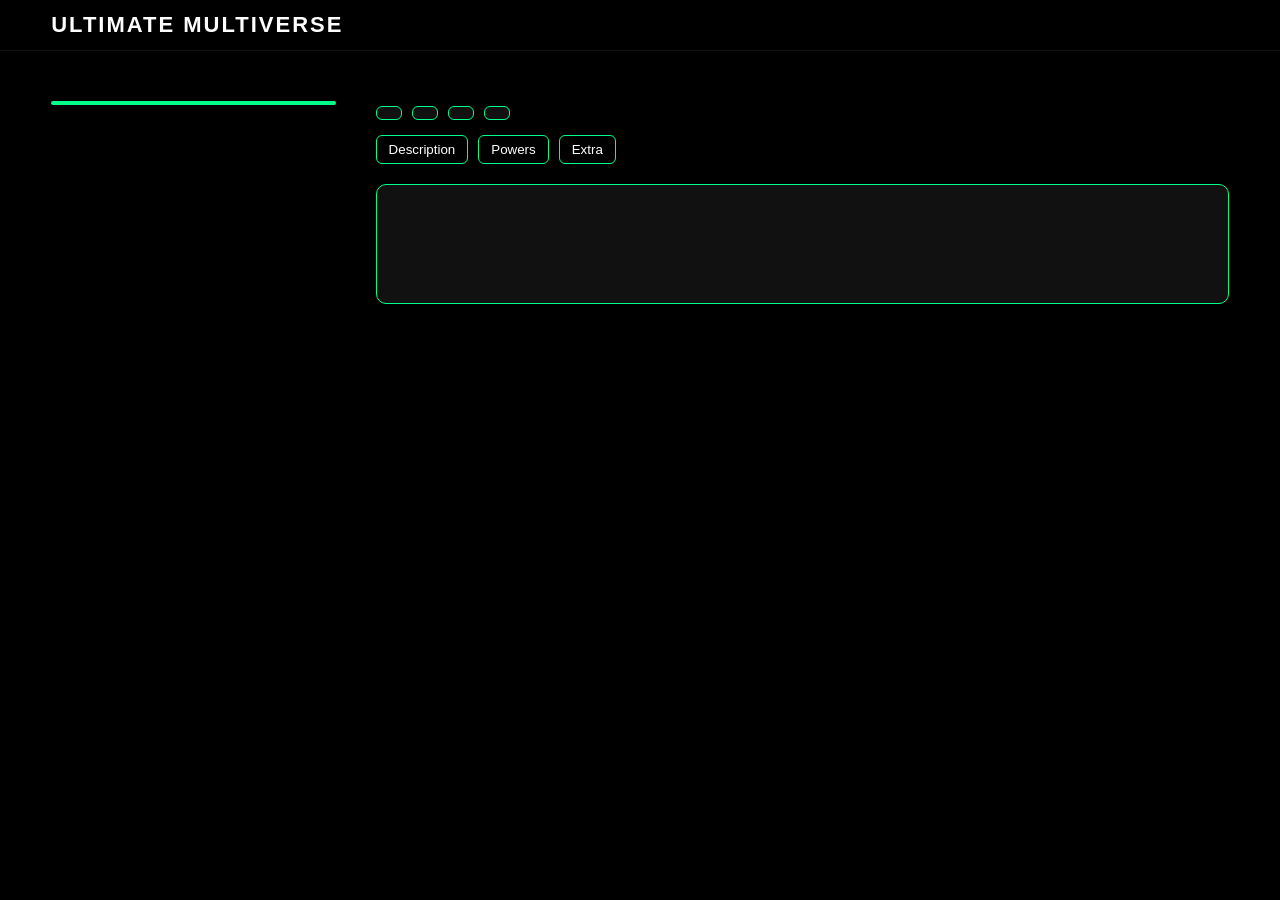
==== entity.html @ 9c5343ec "dnk" ====
<!DOCTYPE html>
<html>
<head>
  <meta charset="UTF-8">
  <title>Entity</title>
  <meta name="viewport" content="width=device-width, initial-scale=1.0">
  <link rel="stylesheet" href="assets/css/style.css">
</head>
<body>

<header class="top-bar">
  <div class="header-container">
    <div class="logo">ULTIMATE MULTIVERSE</div>
  </div>
</header>

<main class="entity-layout">

  <div class="entity-left">
    <img id="entityHeroImage">
  </div>

  <div class="entity-right">

    <h1 id="entityName"></h1>

    <div class="meta-boxes">
      <span id="entityUniverse"></span>
      <span id="entityWorld"></span>
      <span id="entityType"></span>
      <span id="entityAge"></span>
    </div>

    <div class="tab-buttons">
      <button data-tab="description">Description</button>
      <button data-tab="powers">Powers</button>
      <button data-tab="extra">Extra</button>
    </div>

    <div class="tab-content" id="tabContent"></div>

  </div>

</main>

<script src="assets/js/entity.js"></script>
</body>
</html>
---- assets/css/style.css ----
/* =========================================
   RESET
========================================= */
* {
  margin: 0;
  padding: 0;
  box-sizing: border-box;
  font-family: Arial, Helvetica, sans-serif;
}

body {
  min-height: 100vh;
  background: #000;
  color: #fff;
}

/* =========================================
   HEADER
========================================= */

.top-bar {
  position: sticky;
  top: 0;
  z-index: 1000;
  background: rgba(0,0,0,0.9);
  backdrop-filter: blur(6px);
  padding: 12px 0;
  border-bottom: 1px solid #111;
}

.header-container {
  width: 92%;
  max-width: 1400px;
  margin: auto;
  display: flex;
  justify-content: space-between;
  align-items: center;
}

.logo {
  font-size: 22px;
  font-weight: bold;
  letter-spacing: 2px;
}

/* =========================================
   SEARCH
========================================= */

.search-box {
  position: relative;
  width: 400px;
}

.search-box input {
  width: 100%;
  padding: 12px 18px;
  border-radius: 40px;
  border: 2px solid #00ff88;
  background: #111;
  color: white;
  outline: none;
  transition: 0.3s ease;
}

.search-box input:focus {
  box-shadow: 0 0 12px #00ff88;
}

.search-results {
  position: absolute;
  top: 48px;
  left: 0;
  width: 100%;
  background: #111;
  border-radius: 12px;
  box-shadow: 0 0 15px #00ff88;
  max-height: 320px;
  overflow-y: auto;
  display: none;
  z-index: 999;
}

.search-item {
  display: flex;
  gap: 10px;
  padding: 10px;
  cursor: pointer;
}

.search-item:hover {
  background: #1a1a1a;
}

.search-item img {
  width: 40px;
  height: 40px;
  border-radius: 6px;
  object-fit: cover;
}

.search-type {
  font-size: 12px;
  color: #00ff88;
}

/* =========================================
   CONTROLS BAR
========================================= */

.controls-bar {
  width: 92%;
  max-width: 1400px;
  margin: 25px auto;
}

.controls-row {
  display: flex;
  justify-content: space-between;
  align-items: center;
  margin-bottom: 15px;
}

.right-actions {
  display: flex;
  gap: 10px;
}

.right-actions button,
.right-actions select {
  background: transparent;
  border: 2px solid #00ff88;
  color: white;
  padding: 6px 12px;
  border-radius: 6px;
  cursor: pointer;
  transition: 0.3s ease;
}

.right-actions button:hover,
.right-actions select:hover {
  background: #00ff88;
  color: black;
}

.entity-count {
  font-weight: bold;
  color: #00ff88;
}

/* =========================================
   BREADCRUMBS
========================================= */

.breadcrumbs a {
  color: #00ff88;
  text-decoration: none;
}

.breadcrumbs a:hover {
  text-shadow: 0 0 8px #00ff88;
}

/* =========================================
   ALPHABET BAR
========================================= */

.alphabet-wrapper {
  overflow-x: auto;
}

.alphabet-bar {
  display: flex;
  gap: 8px;
  white-space: nowrap;
}

.alphabet-btn {
  padding: 5px 8px;
  border: 1px solid #00ff88;
  background: transparent;
  color: white;
  border-radius: 6px;
  cursor: pointer;
  flex: 0 0 auto;
}

.alphabet-btn:hover {
  background: #00ff88;
  color: black;
}

/* =========================================
   GRID
========================================= */

.grid-container {
  width: 92%;
  max-width: 1400px;
  margin: 20px auto 40px auto;
  display: grid;
  gap: 20px;
  grid-template-columns: repeat(6, 1fr);
}

.card {
  background: #111;
  border-radius: 14px;
  border: 2px solid #00ff88;
  overflow: hidden;
  cursor: pointer;
  transition: 0.3s ease;
}

.card:hover {
  transform: translateY(-6px);
  box-shadow: 0 0 20px #00ff88;
}

.image-wrapper {
  width: 100%;
  aspect-ratio: 1 / 1;
  overflow: hidden;
}

.image-wrapper img {
  width: 100%;
  height: 100%;
  object-fit: cover;
}

.card-title {
  padding: 8px;
  text-align: center;
  font-weight: 600;
}

/* Hide images toggle */
.hide-images .image-wrapper {
  display: none;
}

/* =========================================
   PAGINATION
========================================= */

.pagination {
  display: flex;
  justify-content: center;
  gap: 8px;
  margin: 20px 0 40px 0;
}

.pagination button {
  background: transparent;
  border: 1px solid #00ff88;
  color: white;
  padding: 6px 10px;
  border-radius: 6px;
  cursor: pointer;
}

.pagination button:hover {
  background: #00ff88;
  color: black;
}

/* =========================================
   ENTITY PAGE
========================================= */

.entity-layout {
  width: 92%;
  max-width: 1400px;
  margin: 40px auto;
  display: flex;
  gap: 40px;
}

.entity-left {
  width: 25%;
}

.entity-left img {
  width: 100%;
  border-radius: 14px;
  border: 2px solid #00ff88;
}

.entity-right {
  width: 75%;
}

.meta-boxes {
  display: flex;
  gap: 10px;
  margin: 15px 0;
  flex-wrap: wrap;
}

.meta-boxes span {
  background: #111;
  border: 1px solid #00ff88;
  padding: 6px 12px;
  border-radius: 6px;
}

.tab-buttons {
  display: flex;
  gap: 10px;
  margin-top: 15px;
}

.tab-buttons button {
  padding: 6px 12px;
  border: 1px solid #00ff88;
  background: transparent;
  color: white;
  cursor: pointer;
  border-radius: 6px;
}

.tab-buttons button:hover {
  background: #00ff88;
  color: black;
}

.tab-content {
  margin-top: 20px;
  padding: 15px;
  background: #111;
  border-radius: 10px;
  min-height: 120px;
  border: 1px solid #00ff88;
}

/* =========================================
   RESPONSIVE
========================================= */

/* Tablet */
@media (max-width: 1024px) {
  .grid-container {
    grid-template-columns: repeat(3, 1fr);
  }
}

/* Mobile */
@media (max-width: 768px) {

  .header-container {
    flex-direction: column;
    gap: 15px;
  }

  .search-box {
    width: 90%;
  }

  .grid-container {
    grid-template-columns: repeat(2, 1fr);
  }

  .entity-layout {
    flex-direction: column;
  }

  .entity-left,
  .entity-right {
    width: 100%;
  }

}
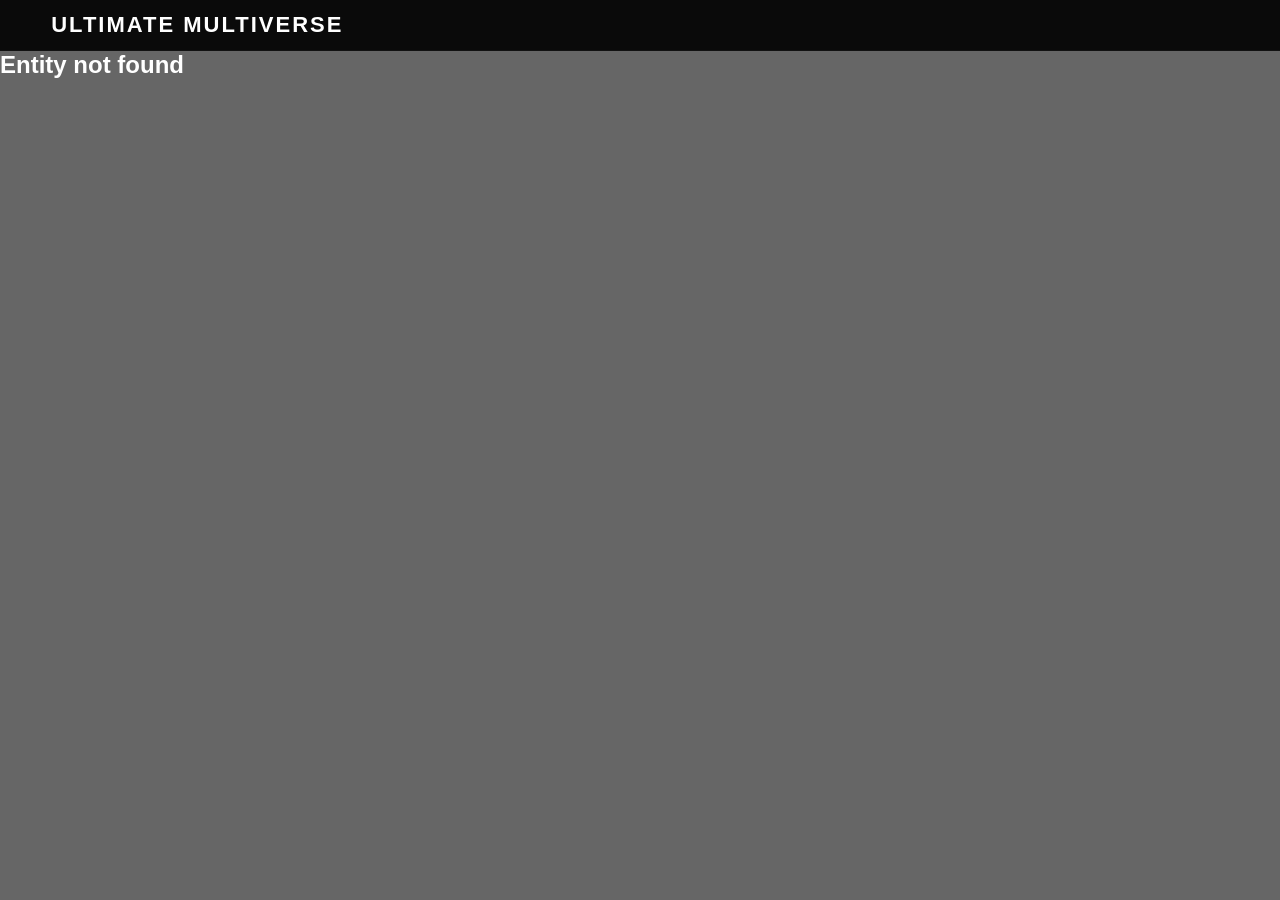
==== commit 6ccc35bc: "ndk" ====
--- a/entity.html
+++ b/entity.html
@@ -2,7 +2,7 @@
 <html>
 <head>
   <meta charset="UTF-8">
-  <title>Entity</title>
+  <title>Entity | Ultimate Multiverse</title>
   <meta name="viewport" content="width=device-width, initial-scale=1.0">
   <link rel="stylesheet" href="assets/css/style.css">
 </head>
@@ -10,39 +10,20 @@
 
 <header class="top-bar">
   <div class="header-container">
-    <div class="logo">ULTIMATE MULTIVERSE</div>
+    <div class="logo">
+      <a href="home.html" style="text-decoration:none; color:white;">
+        ULTIMATE MULTIVERSE
+      </a>
+    </div>
   </div>
 </header>
 
-<main class="entity-layout">
+<!-- ENTITY SECTION -->
+<section class="entity-page" id="entityContainer">
+  <!-- Dynamic content will load here -->
+</section>
 
-  <div class="entity-left">
-    <img id="entityHeroImage">
-  </div>
+<script src="assets/js/entity.js" defer></script>
 
-  <div class="entity-right">
-
-    <h1 id="entityName"></h1>
-
-    <div class="meta-boxes">
-      <span id="entityUniverse"></span>
-      <span id="entityWorld"></span>
-      <span id="entityType"></span>
-      <span id="entityAge"></span>
-    </div>
-
-    <div class="tab-buttons">
-      <button data-tab="description">Description</button>
-      <button data-tab="powers">Powers</button>
-      <button data-tab="extra">Extra</button>
-    </div>
-
-    <div class="tab-content" id="tabContent"></div>
-
-  </div>
-
-</main>
-
-<script src="assets/js/entity.js"></script>
 </body>
 </html>
--- a/assets/css/style.css
+++ b/assets/css/style.css
@@ -10,8 +10,153 @@
 
 body {
   min-height: 100vh;
-  background: #000;
   color: #fff;
+  background: url("../images/landing.jpg") no-repeat center center;
+background-size: cover;
+}
+
+body::before {
+  content: "";
+  position: fixed;
+  inset: 0;
+  background: rgba(0, 0, 0, 0.6);
+  z-index: -1;
+}
+ 
+.landing-page::before {
+  display: none;
+}
+/* =========================================
+   LANDING PAGE
+========================================= */
+
+.landing-body {
+  height: 100vh;
+  background: url("../images/landing.jpg") no-repeat center center;
+  background-size: cover;
+  justify-content: center;
+  display: flex;
+  align-items: center;
+}
+
+.landing-container {
+  width: 100%;
+  text-align: center;
+  display: flex;
+  flex-direction: column;
+  align-items: center; /* this centers logo + button */
+}
+
+.landing-title {
+  font-size: 42px;
+  letter-spacing: 3px;
+  margin-bottom: 30px;
+}
+
+.landing-logo {
+  width: 220px;
+  animation: rotateLogo 12s linear infinite;
+  margin-bottom: 30px;
+}
+
+
+@keyframes rotateLogo {
+  from { transform: rotate(0deg); }
+  to { transform: rotate(360deg); }
+}
+
+
+
+
+/* ================= FUTURISTIC ROTATING BUTTON ================= */
+
+.enter-btn {
+  position: relative;
+  padding: 14px 35px;
+  font-size: 16px;
+  font-weight: bold;
+  color: #00ffcc;
+  background: #00ff88;
+  border: none;
+  border-radius: 8px;
+  cursor: pointer;
+  letter-spacing: 1px;
+  z-index: 1;
+  overflow: hidden;
+}
+
+/* Rotating Border Layer */
+.enter-btn::before {
+  content: "";
+  position: absolute;
+  top: -3px;
+  left: -3px;
+  right: -3px;
+  bottom: -3px;
+  border-radius: 10px;
+
+  background: conic-gradient(
+    #40c491,
+    #0800ff,
+    transparent,
+    #ff7300,
+    transparent,
+    #19a98c
+  );
+
+  animation: rotateBorder 4s linear infinite;
+  z-index: -2;
+}
+
+/* Inner Mask Layer */
+
+.enter-btn::after {
+  content: "";
+  position: absolute;
+  inset: 3px;
+  background: rgba(0, 0, 0, 1);
+  border-radius: 6px;
+  z-index: -1;
+}
+
+/* Hover Glow */
+.enter-btn:hover {
+  color: white;
+  box-shadow: 0 0 20px #00ffcc;
+}
+
+/* Rotation Animation */
+@keyframes rotateBorder {
+  from {
+    transform: rotate(0deg);
+  }
+  to {
+    transform: rotate(360deg);
+  }
+}
+
+/* ================= MOBILE LANDING FIX ================= */
+@media (max-width: 768px) {
+
+  .landing-title {
+    font-size: 26px;
+    margin-bottom: 25px;
+  }
+
+  .landing-logo {
+    width: 150px;   /* smaller logo for phone */
+    margin-bottom: 25px;
+  }
+
+  .enter-btn {
+    padding: 12px 22px;
+    font-size: 14px;
+  }
+
+  .landing-container {
+    padding: 0 20px;  /* prevent edge touching */
+  }
+
 }
 
 /* =========================================
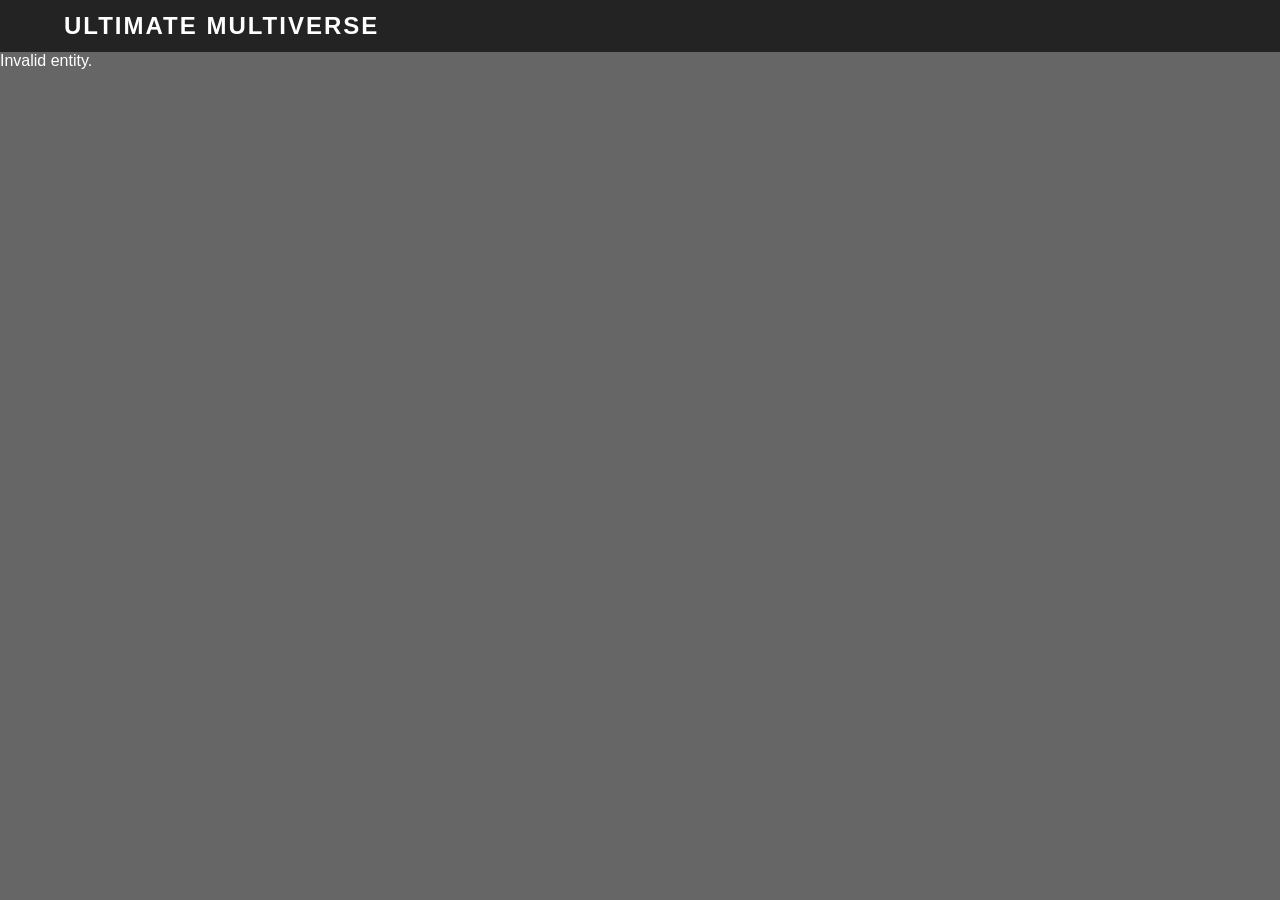
==== commit 08090de1: "dnk" ====
--- a/entity.html
+++ b/entity.html
@@ -18,10 +18,7 @@
   </div>
 </header>
 
-<!-- ENTITY SECTION -->
-<section class="entity-page" id="entityContainer">
-  <!-- Dynamic content will load here -->
-</section>
+<main id="entityContainer"></main>
 
 <script src="assets/js/entity.js" defer></script>
 
--- a/assets/css/style.css
+++ b/assets/css/style.css
@@ -159,22 +159,19 @@
 
 }
 
-/* =========================================
-   HEADER
-========================================= */
-
+/* ================= HEADER ================= */
 .top-bar {
   position: sticky;
   top: 0;
+  width: 100%;
+  background: rgba(0, 0, 0, 0.65);
+  backdrop-filter: blur(8px);
+  padding: 12px 0;
   z-index: 1000;
-  background: rgba(0,0,0,0.9);
-  backdrop-filter: blur(6px);
-  padding: 12px 0;
-  border-bottom: 1px solid #111;
 }
 
 .header-container {
-  width: 92%;
+  width: 90%;
   max-width: 1400px;
   margin: auto;
   display: flex;
@@ -183,29 +180,25 @@
 }
 
 .logo {
-  font-size: 22px;
+  font-size: 24px;
   font-weight: bold;
   letter-spacing: 2px;
 }
 
-/* =========================================
-   SEARCH
-========================================= */
-
+/* ================= SEARCH ================= */
 .search-box {
   position: relative;
-  width: 400px;
+  width: 380px;
 }
 
 .search-box input {
   width: 100%;
-  padding: 12px 18px;
+  padding: 12px 16px;
   border-radius: 40px;
   border: 2px solid #00ff88;
-  background: #111;
+  background: rgba(0, 0, 0, 0.6);
   color: white;
   outline: none;
-  transition: 0.3s ease;
 }
 
 .search-box input:focus {
@@ -215,12 +208,11 @@
 .search-results {
   position: absolute;
   top: 48px;
-  left: 0;
   width: 100%;
   background: #111;
   border-radius: 12px;
   box-shadow: 0 0 15px #00ff88;
-  max-height: 320px;
+  max-height: 300px;
   overflow-y: auto;
   display: none;
   z-index: 999;
@@ -240,8 +232,8 @@
 .search-item img {
   width: 40px;
   height: 40px;
-  border-radius: 6px;
   object-fit: cover;
+  border-radius: 6px;
 }
 
 .search-type {
@@ -249,23 +241,43 @@
   color: #00ff88;
 }
 
-/* =========================================
-   CONTROLS BAR
-========================================= */
-
+/* ================= CONTROLS ================= */
 .controls-bar {
-  width: 92%;
+  width: 90%;
   max-width: 1400px;
   margin: 25px auto;
 }
 
-.controls-row {
+/* Row 1 */
+.row-1 {
   display: flex;
   justify-content: space-between;
   align-items: center;
   margin-bottom: 15px;
 }
 
+/* Row 2 */
+.row-2 {
+  display: flex;
+  justify-content: space-between;
+  align-items: center;
+}
+
+.breadcrumbs a {
+  color: #00ff88;
+  text-decoration: none;
+}
+
+.breadcrumbs a:hover {
+  text-shadow: 0 0 6px #00ff88;
+}
+
+.entity-count {
+  font-weight: bold;
+  color: #00ff88;
+}
+
+/* Buttons */
 .right-actions {
   display: flex;
   gap: 10px;
@@ -288,30 +300,10 @@
   color: black;
 }
 
-.entity-count {
-  font-weight: bold;
-  color: #00ff88;
-}
-
-/* =========================================
-   BREADCRUMBS
-========================================= */
-
-.breadcrumbs a {
-  color: #00ff88;
-  text-decoration: none;
-}
-
-.breadcrumbs a:hover {
-  text-shadow: 0 0 8px #00ff88;
-}
-
-/* =========================================
-   ALPHABET BAR
-========================================= */
-
+/* ================= ALPHABET ================= */
 .alphabet-wrapper {
   overflow-x: auto;
+  max-width: 100%;
 }
 
 .alphabet-bar {
@@ -320,14 +312,18 @@
   white-space: nowrap;
 }
 
+.alphabet-bar::-webkit-scrollbar {
+  display: none;
+}
+
 .alphabet-btn {
+  flex: 0 0 auto;
   padding: 5px 8px;
   border: 1px solid #00ff88;
   background: transparent;
   color: white;
   border-radius: 6px;
   cursor: pointer;
-  flex: 0 0 auto;
 }
 
 .alphabet-btn:hover {
@@ -335,22 +331,34 @@
   color: black;
 }
 
-/* =========================================
-   GRID
-========================================= */
-
+/* ================= GRID ================= */
 .grid-container {
-  width: 92%;
+  width: 90%;
   max-width: 1400px;
-  margin: 20px auto 40px auto;
+  margin: 20px auto;
   display: grid;
-  gap: 20px;
+  gap: 25px;
   grid-template-columns: repeat(6, 1fr);
 }
 
+/* Tablet */
+@media (max-width: 1024px) {
+  .grid-container {
+    grid-template-columns: repeat(3, 1fr);
+  }
+}
+
+/* Phone */
+@media (max-width: 768px) {
+  .grid-container {
+    grid-template-columns: repeat(2, 1fr);
+  }
+}
+
+/* ================= CARD ================= */
 .card {
-  background: #111;
-  border-radius: 14px;
+  background: rgba(0, 0, 0, 0.65);
+  border-radius: 15px;
   border: 2px solid #00ff88;
   overflow: hidden;
   cursor: pointer;
@@ -359,7 +367,7 @@
 
 .card:hover {
   transform: translateY(-6px);
-  box-shadow: 0 0 20px #00ff88;
+  box-shadow: 0 0 15px #00ff88;
 }
 
 .image-wrapper {
@@ -381,138 +389,90 @@
 }
 
 /* Hide images toggle */
-.hide-images .image-wrapper {
+.grid-container.hide-images .image-wrapper {
   display: none;
 }
 
-/* =========================================
-   PAGINATION
-========================================= */
-
-.pagination {
-  display: flex;
-  justify-content: center;
-  gap: 8px;
-  margin: 20px 0 40px 0;
-}
-
-.pagination button {
-  background: transparent;
+/* ================= ENTITY PAGE ================= */
+.entity-container {
+  width: 90%;
+  max-width: 1200px;
+  margin: 40px auto;
+  display: flex;
+  gap: 30px;
+}
+
+.entity-image {
+  flex: 1;
+}
+
+.entity-image img {
+  width: 100%;
+  border-radius: 15px;
+  border: 2px solid #00ff88;
+}
+
+.entity-details {
+  flex: 2;
+}
+
+.entity-details h1 {
+  margin-bottom: 10px;
+}
+
+.entity-meta {
+  display: flex;
+  gap: 10px;
+  margin-bottom: 15px;
+}
+
+.meta-box {
+  background: rgba(0,0,0,0.6);
   border: 1px solid #00ff88;
-  color: white;
   padding: 6px 10px;
   border-radius: 6px;
-  cursor: pointer;
-}
-
-.pagination button:hover {
-  background: #00ff88;
-  color: black;
-}
-
-/* =========================================
-   ENTITY PAGE
-========================================= */
-
-.entity-layout {
-  width: 92%;
-  max-width: 1400px;
-  margin: 40px auto;
-  display: flex;
-  gap: 40px;
-}
-
-.entity-left {
-  width: 25%;
-}
-
-.entity-left img {
-  width: 100%;
-  border-radius: 14px;
-  border: 2px solid #00ff88;
-}
-
-.entity-right {
-  width: 75%;
-}
-
-.meta-boxes {
+}
+
+.tab-buttons {
   display: flex;
   gap: 10px;
-  margin: 15px 0;
-  flex-wrap: wrap;
-}
-
-.meta-boxes span {
-  background: #111;
-  border: 1px solid #00ff88;
-  padding: 6px 12px;
-  border-radius: 6px;
-}
-
-.tab-buttons {
-  display: flex;
-  gap: 10px;
-  margin-top: 15px;
+  margin-bottom: 15px;
 }
 
 .tab-buttons button {
-  padding: 6px 12px;
   border: 1px solid #00ff88;
   background: transparent;
   color: white;
-  cursor: pointer;
-  border-radius: 6px;
-}
-
+  padding: 6px 12px;
+  border-radius: 6px;
+  cursor: pointer;
+}
+
+.tab-buttons button.active,
 .tab-buttons button:hover {
   background: #00ff88;
   color: black;
 }
 
 .tab-content {
-  margin-top: 20px;
+  background: rgba(0,0,0,0.6);
   padding: 15px;
-  background: #111;
   border-radius: 10px;
-  min-height: 120px;
   border: 1px solid #00ff88;
 }
 
-/* =========================================
-   RESPONSIVE
-========================================= */
-
-/* Tablet */
-@media (max-width: 1024px) {
-  .grid-container {
-    grid-template-columns: repeat(3, 1fr);
-  }
-}
-
-/* Mobile */
+/* Phone entity layout */
 @media (max-width: 768px) {
+  .entity-container {
+    flex-direction: column;
+  }
+
+  .search-box {
+    width: 100%;
+  }
 
   .header-container {
     flex-direction: column;
-    gap: 15px;
-  }
-
-  .search-box {
-    width: 90%;
-  }
-
-  .grid-container {
-    grid-template-columns: repeat(2, 1fr);
-  }
-
-  .entity-layout {
-    flex-direction: column;
-  }
-
-  .entity-left,
-  .entity-right {
-    width: 100%;
-  }
-
+    gap: 10px;
+  }
 }
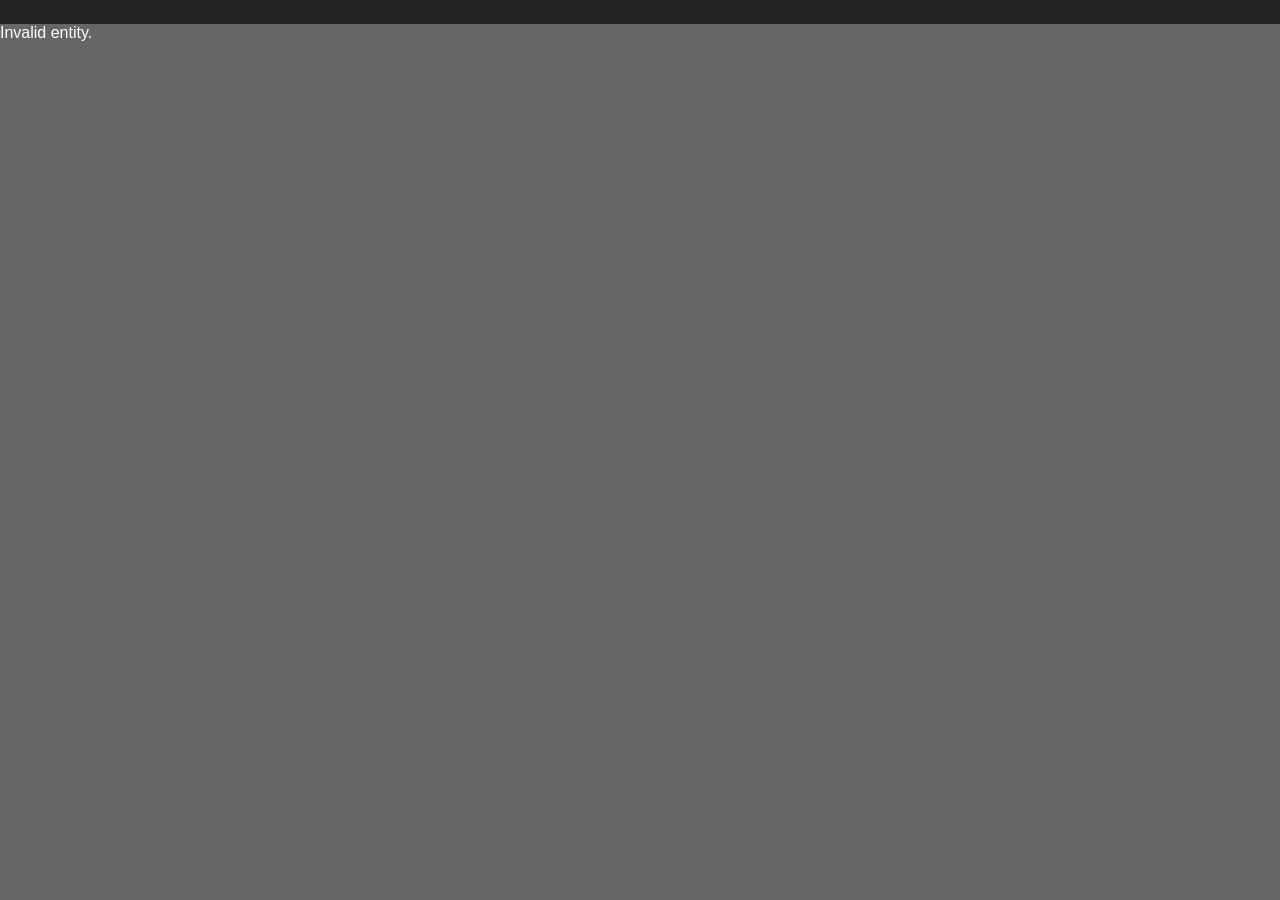
==== commit b1f2d0eb: "djnk" ====
--- a/entity.html
+++ b/entity.html
@@ -9,17 +9,20 @@
 <body>
 
 <header class="top-bar">
-  <div class="header-container">
-    <div class="logo">
-      <a href="home.html" style="text-decoration:none; color:white;">
-        ULTIMATE MULTIVERSE
-      </a>
-    </div>
-  </div>
+<div id="headerContainer"></div>
 </header>
 
-<main id="entityContainer"></main>
+<!-- BREADCRUMBS -->
+<div class="breadcrumbs" id="breadcrumbs"></div>
 
+<!-- ENTITY MAIN -->
+<div id="entityContainer"></div>
+
+<!-- GALLERY -->
+<div id="galleryContainer"></div>
+
+<script src="assets/js/header.js"></script>
+<script src="assets/js/main.js"></script>
 <script src="assets/js/entity.js" defer></script>
 
 </body>
--- a/assets/css/style.css
+++ b/assets/css/style.css
@@ -242,45 +242,60 @@
 }
 
 /* ================= CONTROLS ================= */
+/* ================= CONTROLS LAYOUT ================= */
+
 .controls-bar {
   width: 90%;
   max-width: 1400px;
-  margin: 25px auto;
-}
-
-/* Row 1 */
-.row-1 {
+  margin: 0px auto;
+  display: flex;
+  flex-direction: column;
+  gap: 15px;
+}
+
+/* All rows */
+.row {
+  width: 100%;
+}
+
+/* ROW 2 */
+.row-2 {
+  display: flex;
+  justify-content: center;
+}
+
+/* ROW 3 */
+.row-3 {
   display: flex;
   justify-content: space-between;
   align-items: center;
-  margin-bottom: 15px;
-}
-
-/* Row 2 */
-.row-2 {
-  display: flex;
-  justify-content: space-between;
-  align-items: center;
-}
-
-.breadcrumbs a {
-  color: #00ff88;
-  text-decoration: none;
-}
-
-.breadcrumbs a:hover {
-  text-shadow: 0 0 6px #00ff88;
-}
-
+}
+
+/* Alphabet full width */
+.alphabet-wrapper {
+  width: 100%;
+  overflow-x: auto;
+  scrollbar-width: none;
+}
+
+.alphabet-bar {
+  display: flex;
+  justify-content: center;
+  gap: 8px;
+  white-space: nowrap;
+  min-width: max-content;
+}
+
+/* Right actions */
+.right-actions {
+  display: flex;
+  gap: 10px;
+}
+
+/* Entity count */
 .entity-count {
   font-weight: bold;
   color: #00ff88;
-}
-
-/* Buttons */
-.right-actions {
-  display: flex;
-  gap: 10px;
 }
 
 .right-actions button,
@@ -298,18 +313,6 @@
 .right-actions select:hover {
   background: #00ff88;
   color: black;
-}
-
-/* ================= ALPHABET ================= */
-.alphabet-wrapper {
-  overflow-x: auto;
-  max-width: 100%;
-}
-
-.alphabet-bar {
-  display: flex;
-  gap: 8px;
-  white-space: nowrap;
 }
 
 .alphabet-bar::-webkit-scrollbar {
@@ -394,85 +397,237 @@
 }
 
 /* ================= ENTITY PAGE ================= */
-.entity-container {
+
+.entity-container{
+max-width:1200px;
+margin:auto;
+padding:20px;
+}
+
+.entity-layout{
+display:flex;
+gap:30px;
+align-items:flex-start;
+}
+
+/* IMAGE */
+
+.entity-image{
+width:300px;
+}
+
+.entity-image img{
+width:100%;
+border-radius:12px;
+border:2px solid #00ff9c;
+}
+
+/* DETAILS */
+
+.entity-details{
+flex:1;
+color:white;
+}
+
+.entity-details h1{
+font-size:36px;
+margin-bottom:15px;
+}
+
+/* META INFO */
+
+.entity-meta{
+display:flex;
+gap:20px;
+margin-bottom:20px;
+}
+
+.meta-item{
+background:#111;
+border:1px solid #00ff9c;
+padding:8px 14px;
+border-radius:8px;
+}
+
+.meta-label{
+color:#00ff9c;
+font-size:13px;
+display:block;
+}
+
+/* TABS */
+
+.entity-tabs {
+  width: 50%;
+  display: flex;
+  margin-top: 15px;
+}
+
+.entity-tabs button {
+  flex: 1;
+  padding: 10px;
+  border: 1px solid #00ff9c;
+  background: transparent;
+  color: white;
+  cursor: pointer;
+}
+
+.entity-tabs button.active {
+  background: #00ff9c;
+  color: black;
+}
+
+/* CONTENT */
+
+.entity-content {
+  border: 1px solid #00ff9c;
+  padding: 20px;
+  margin-top: -1px;
+  background: rgba(0,0,0,0.6);
+  color: white;
+  min-height: 200px;
+  width: 100%;
+}
+
+.tab-content{
+display:none;
+}
+
+.tab-content.active{
+display:block;
+}
+/* ================= BREADCRUMBS ================= */
+
+.row-1 {
+  width: 100%;
+  background: linear-gradient(90deg, rgba(255, 255, 255, 0.6), rgba(0,0,0,0.6));
+  padding: 12px 0;
+  border-radius: 12px;
+  display: flex;
+  justify-content: center;
+}
+
+.breadcrumbs {
+  display: flex;
+  gap: 8px;
+  flex-wrap: wrap;
+  justify-content: center;
+  align-items: center;
+}
+
+.breadcrumbs a {
+  padding: 4px 10px;
+  border-radius: 20px;
+  background: rgba(50, 182, 120, 0.15);
+  border: 1px solid #00ff88;
+  color: #00ff88;
+  text-decoration: none;
+  font-weight: 300;
+  transition: 0.3s ease;
+  box-shadow: 0 0 6px rgba(0, 255, 126, 0.3);
+}
+
+.breadcrumbs a:hover {
+  background: #00ff88;
+  color: black;
+}
+
+.breadcrumbs span {
+  color: white;
+}
+
+/* ================= PAGINATION ================= */
+
+.pagination {
   width: 90%;
-  max-width: 1200px;
-  margin: 40px auto;
-  display: flex;
-  gap: 30px;
-}
-
-.entity-image {
-  flex: 1;
-}
-
-.entity-image img {
-  width: 100%;
-  border-radius: 15px;
-  border: 2px solid #00ff88;
-}
-
-.entity-details {
-  flex: 2;
-}
-
-.entity-details h1 {
-  margin-bottom: 10px;
-}
-
-.entity-meta {
-  display: flex;
-  gap: 10px;
-  margin-bottom: 15px;
-}
-
-.meta-box {
-  background: rgba(0,0,0,0.6);
-  border: 1px solid #00ff88;
-  padding: 6px 10px;
-  border-radius: 6px;
-}
-
-.tab-buttons {
-  display: flex;
-  gap: 10px;
-  margin-bottom: 15px;
-}
-
-.tab-buttons button {
+  max-width: 1400px;
+  margin: 30px auto;
+  display: flex;
+  flex-wrap: wrap;
+  justify-content: center;
+  gap: 8px;
+}
+
+.pagination button {
+  padding: 6px 12px;
   border: 1px solid #00ff88;
   background: transparent;
   color: white;
-  padding: 6px 12px;
   border-radius: 6px;
   cursor: pointer;
-}
-
-.tab-buttons button.active,
-.tab-buttons button:hover {
+  transition: 0.3s ease;
+}
+
+.pagination button:hover {
   background: #00ff88;
   color: black;
 }
 
-.tab-content {
-  background: rgba(0,0,0,0.6);
-  padding: 15px;
-  border-radius: 10px;
-  border: 1px solid #00ff88;
-}
-
-/* Phone entity layout */
+.active-page {
+  background: #00ff88 !important;
+  color: black !important;
+}
+
 @media (max-width: 768px) {
-  .entity-container {
-    flex-direction: column;
-  }
-
-  .search-box {
-    width: 100%;
-  }
-
-  .header-container {
-    flex-direction: column;
-    gap: 10px;
-  }
+
+  .row-3 {
+    display: flex;
+    align-items: center;
+    justify-content: space-between;
+  }
+
+  .entity-count {
+    font-weight: 600;
+  }
+
+  .right-actions {
+    margin-right: auto;
+    display: flex;
+    gap: 0px;
+  }
+
+}
+
+/* ================= HOME ROW ================= */
+
+/* HOME CONTROL BAR */
+
+.home-controls {
+  justify-content: space-between;
+  max-width: 1175px;
+  margin: 0 auto;
+  padding: 0 16px;
+  display: flex;
+  align-items: center;
+}
+
+.home-title {
+  font-size: 16px;
+  font-weight: 550;
+  color: #00ff88;
+}
+
+.home-right {
+  text-align: right;
+}
+
+@media (max-width: 786px) {
+  .home-controls {
+    max-width: 95%;
+  }
+  
+}
+
+@media (max-width:768px){
+
+  .main-header{
+    flex-direction:column;
+    align-items:flex-start;
+    gap:10px;
+  }
+
+  .search-box{
+    width:100%;
+  }
+
 }
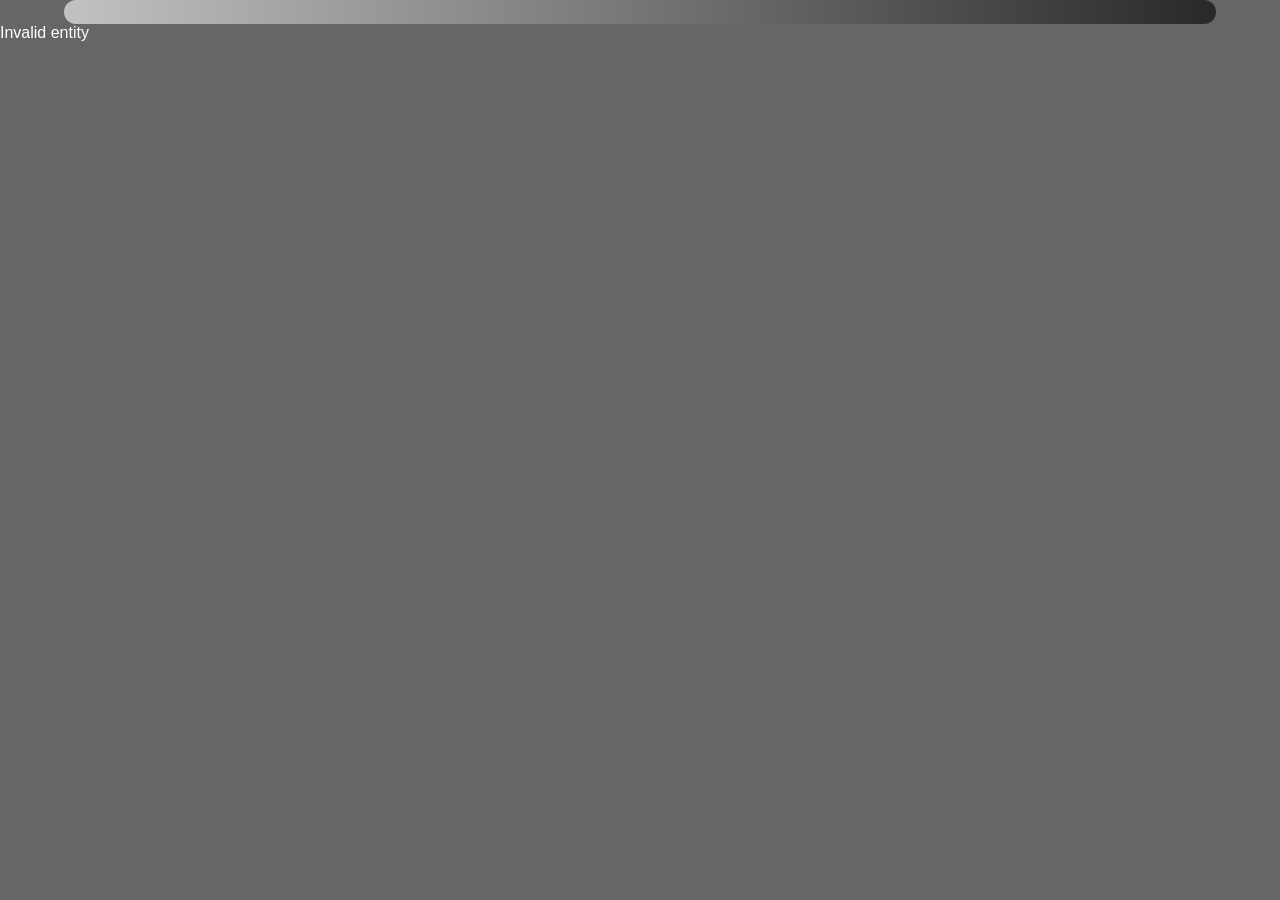
==== commit f73cbfb4: "dnk" ====
--- a/entity.html
+++ b/entity.html
@@ -13,7 +13,12 @@
 </header>
 
 <!-- BREADCRUMBS -->
-<div class="breadcrumbs" id="breadcrumbs"></div>
+ <section class="controls-bar">
+  
+ <div class="row row-1">
+<div  id="breadcrumbs" class="breadcrumbs"></div>
+</div>
+</section>
 
 <!-- ENTITY MAIN -->
 <div id="entityContainer"></div>
--- a/assets/css/style.css
+++ b/assets/css/style.css
@@ -32,7 +32,7 @@
 
 .landing-body {
   height: 100vh;
-  background: url("../images/landing.jpg") no-repeat center center;
+  background: url("https://res.cloudinary.com/do6nej9li/image/upload/f_auto,q_auto/v1772720142/landing_az2z2l.jpg") no-repeat center center;
   background-size: cover;
   justify-content: center;
   display: flex;
@@ -64,10 +64,6 @@
   from { transform: rotate(0deg); }
   to { transform: rotate(360deg); }
 }
-
-
-
-
 /* ================= FUTURISTIC ROTATING BUTTON ================= */
 
 .enter-btn {
@@ -160,15 +156,14 @@
 }
 
 /* ================= HEADER ================= */
-.top-bar {
-  position: sticky;
-  top: 0;
-  width: 100%;
-  background: rgba(0, 0, 0, 0.65);
-  backdrop-filter: blur(8px);
-  padding: 12px 0;
-  z-index: 1000;
-}
+.main-header{
+  display:flex;
+  justify-content:space-between;
+  align-items:center;
+  padding:20px;
+  width:100%;
+}
+
 
 .header-container {
   width: 90%;
@@ -186,59 +181,151 @@
 }
 
 /* ================= SEARCH ================= */
-.search-box {
+/* SEARCH BOX */
+.search-box{
   position: relative;
-  width: 380px;
-}
-
-.search-box input {
+  width: 320px;
+}
+
+/* SEARCH INPUT */
+#searchInput{
   width: 100%;
   padding: 12px 16px;
-  border-radius: 40px;
-  border: 2px solid #00ff88;
-  background: rgba(0, 0, 0, 0.6);
+  border-radius: 30px;
+  border: 2px solid #00ff9c;
+  background: transparent;
   color: white;
   outline: none;
-}
-
+  font-size: 16px;
+}
+
+/* SEARCH RESULTS DROPDOWN */
+#searchResults{
+
+  position: absolute;
+  top: calc(100% + 8px);
+  left: 0;
+
+  width: 100%;
+  max-height: 350px;
+  overflow-y: auto;
+
+  background: #0a0a0a;
+  border: 1px solid #00ff9c;
+  border-radius: 10px;
+
+  display: none;
+
+  z-index: 9999;
+
+  box-shadow: 0 0 20px rgba(0,255,156,0.4);
+
+}
+
+/* SEARCH ITEM */
+.search-item{
+
+  display: flex;
+  align-items: center;
+  gap: 10px;
+
+  padding: 10px 14px;
+
+  cursor: pointer;
+
+  border-bottom: 1px solid rgba(255,255,255,0.05);
+
+}
+
+/* LAST ITEM */
+.search-item:last-child{
+  border-bottom: none;
+}
+
+/* HOVER EFFECT */
+.search-item:hover{
+  background: rgba(0,255,156,0.08);
+}
+
+/* SEARCH IMAGE */
+.search-item img{
+
+  width: 38px;
+  height: 38px;
+
+  border-radius: 6px;
+
+  object-fit: cover;
+
+}
+
+/* SEARCH TEXT */
+.search-item div{
+  color: white;
+  font-size: 14px;
+}
+
+/* SEARCH TYPE */
+.search-type{
+
+  font-size: 12px;
+  color: #00ff9c;
+
+}
+
+/* MOBILE */
+@media (max-width:768px){
+
+  .search-box{
+    width:100%;
+  }
+
+}
 .search-box input:focus {
   box-shadow: 0 0 12px #00ff88;
 }
 
-.search-results {
-  position: absolute;
-  top: 48px;
-  width: 100%;
+
+/* HEADER */
+.main-header{
+  display:flex;
+  justify-content:space-between;
+  align-items:center;
+  padding:20px;
   background: #111;
-  border-radius: 12px;
-  box-shadow: 0 0 15px #00ff88;
-  max-height: 300px;
-  overflow-y: auto;
-  display: none;
-  z-index: 999;
-}
-
-.search-item {
-  display: flex;
-  gap: 10px;
-  padding: 10px;
-  cursor: pointer;
-}
-
-.search-item:hover {
-  background: #1a1a1a;
-}
-
-.search-item img {
-  width: 40px;
-  height: 40px;
-  object-fit: cover;
-  border-radius: 6px;
-}
-
-.search-type {
-  font-size: 12px;
-  color: #00ff88;
+  width: 100%;
+  max-width: 1200px;
+  margin: 0 auto;
+}
+
+/* SEARCH BOX */
+.search-box{
+  width:40%;
+}
+
+/* SEARCH INPUT */
+.search-box input{
+  width:100%;
+  padding:10px 16px;
+  border-radius:30px;
+  border:2px solid #00ff9c;
+  background:black;
+  color:white;
+}
+
+/* MOBILE FIX */
+@media (max-width:768px){
+
+  .main-header{
+    flex-direction:column;
+    align-items:flex-start;
+    gap:15px;
+  }
+
+  .search-box{
+    width:100%;
+  }
+
 }
 
 /* ================= CONTROLS ================= */
@@ -455,49 +542,7 @@
 display:block;
 }
 
-/* TABS */
-
-.entity-tabs {
-  width: 50%;
-  display: flex;
-  margin-top: 15px;
-}
-
-.entity-tabs button {
-  flex: 1;
-  padding: 10px;
-  border: 1px solid #00ff9c;
-  background: transparent;
-  color: white;
-  cursor: pointer;
-}
-
-.entity-tabs button.active {
-  background: #00ff9c;
-  color: black;
-}
-
-/* CONTENT */
-
-.entity-content {
-  border: 1px solid #00ff9c;
-  padding: 20px;
-  margin-top: -1px;
-  background: rgba(0,0,0,0.6);
-  color: white;
-  min-height: 200px;
-  width: 100%;
-}
-
-.tab-content{
-display:none;
-}
-
-.tab-content.active{
-display:block;
-}
 /* ================= BREADCRUMBS ================= */
-
 .row-1 {
   width: 100%;
   background: linear-gradient(90deg, rgba(255, 255, 255, 0.6), rgba(0,0,0,0.6));
@@ -618,16 +663,130 @@
   
 }
 
+/* ENTITY MAIN CONTAINER */
+
+.entity-main{
+  max-width:1200px;
+  margin:auto;
+  display:flex;
+  gap:40px;
+  padding:30px 20px;
+}
+
+/* HERO IMAGE */
+
+.entity-hero{
+  width:350px;
+  flex-shrink:0;
+}
+
+.entity-hero img{
+  width:100%;
+  border-radius:12px;
+}
+
+/* RIGHT SIDE */
+
+.entity-details{
+  flex:1;
+}
+
+/* NAME */
+
+.entity-name{
+  font-size:40px;
+  margin-bottom:15px;
+}
+
+/* INFO TABLE */
+
+.info-table{
+  border:1px solid #00ff9c;
+  border-radius:10px;
+  overflow:hidden;
+  margin-bottom:20px;
+}
+
+.info-row{
+  display:flex;
+}
+
+.info-key{
+  width:40%;
+  padding:8px;
+  font-weight:bold;
+  background:rgba(0,255,150,0.1);
+}
+
+.info-value{
+  width:60%;
+  padding:8px;
+}
+
+/* TABS */
+
+.tab-buttons{
+  display:flex;
+  width: 100%;
+}
+
+.tab-btn{
+  flex:1;
+  padding:10px;
+  border:1px solid #00ff9c;
+  background:transparent;
+  color:white;
+  cursor:pointer;
+}
+
+.tab-btn.active{
+  background:#00ff9c;
+  color:black;
+}
+
+/* TAB CONTENT */
+
+.tab-content{
+  border:1px solid #00ff9c;
+  padding:20px;
+  min-height:200px;
+  margin-top:-1px;
+  color:white;
+  background:rgba(0,0,0,0.4);
+}
+
+.gallery-container{
+  max-width:1200px;
+  margin:auto;
+  padding:30px 20px;
+}
+
+.gallery-grid{
+  display:grid;
+  grid-template-columns:repeat(auto-fill,minmax(160px,1fr));
+  gap:15px;
+}
+
+.gallery-grid img{
+  width:100%;
+  height:140px;
+  object-fit:cover;
+  border-radius:10px;
+  border:2px solid #00ff9c;
+}
+
 @media (max-width:768px){
 
-  .main-header{
-    flex-direction:column;
-    align-items:flex-start;
-    gap:10px;
-  }
-
-  .search-box{
-    width:100%;
-  }
+.entity-main{
+  flex-direction:column;
+}
+
+.entity-hero{
+  width:100%;
+}
+
+.entity-name{
+  font-size:28px;
+}
 
 }
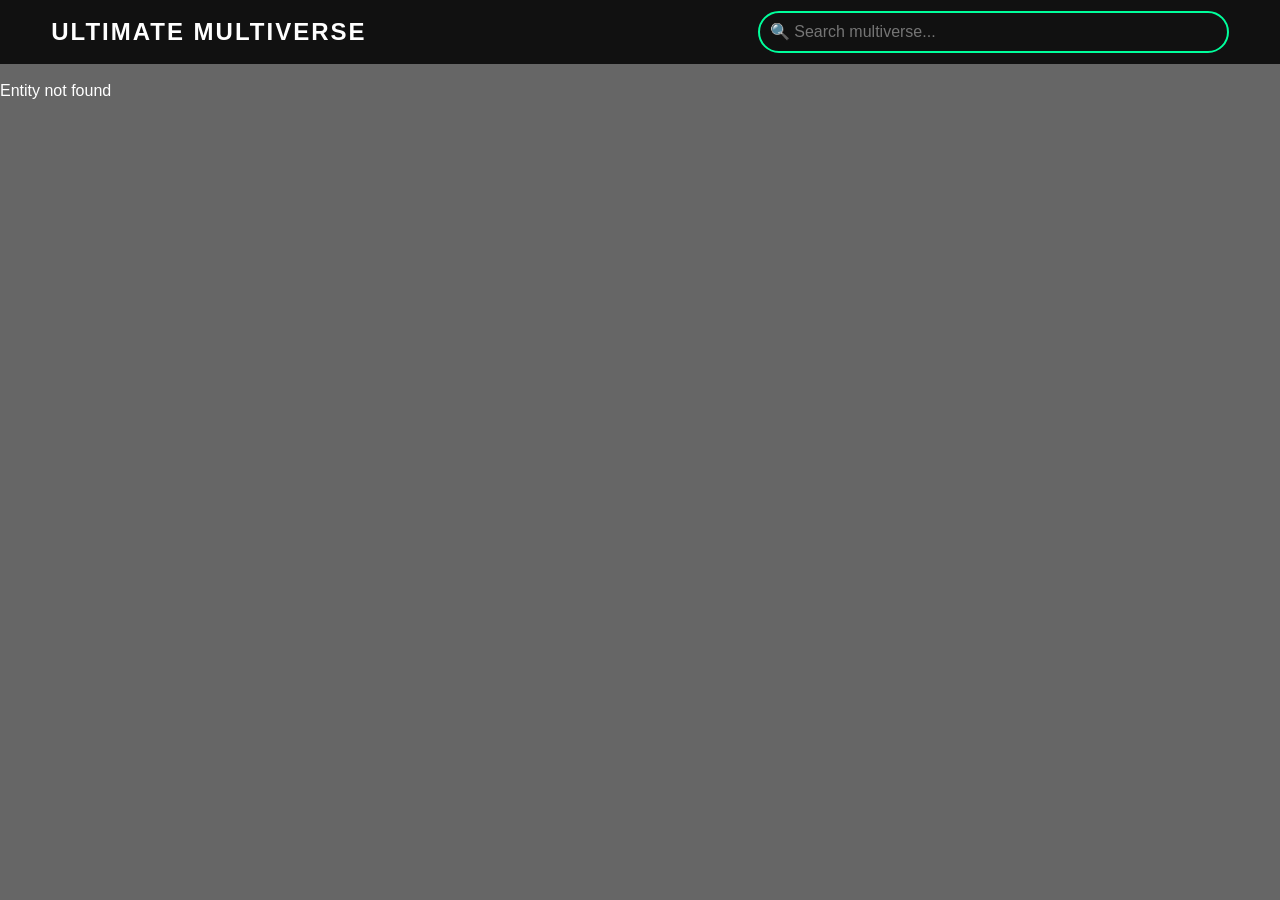
==== commit ba381df0: "dn" ====
--- a/entity.html
+++ b/entity.html
@@ -3,6 +3,11 @@
 <head>
   <meta charset="UTF-8">
   <title>Entity | Ultimate Multiverse</title>
+<meta name="description" content="">
+<meta name="keywords" content="">
+<meta property="og:title">
+<meta property="og:description">
+<meta property="og:image">
   <meta name="viewport" content="width=device-width, initial-scale=1.0">
   <link rel="stylesheet" href="assets/css/style.css">
 </head>
@@ -26,9 +31,52 @@
 <!-- GALLERY -->
 <div id="galleryContainer"></div>
 
-<script src="assets/js/header.js"></script>
-<script src="assets/js/main.js"></script>
-<script src="assets/js/entity.js" defer></script>
 
+<!-- ENTITY NAVIGATION -->
+<div id="entityNavigation"></div>
+
+<!-- IMAGE MODAL -->
+<div id="imageModal" class="image-modal">
+
+  <span class="close-btn">&times;</span>
+
+  <div class="modal-center">
+
+    <img id="modalImg">
+
+    <div id="modalThumbnails" class="modal-thumbnails"></div>
+
+  </div>
+
+</div>
+
+<script src="assets/js/core/main.js"></script>
+
+<script src="assets/js/components/header.js"></script>
+<script src="assets/js/components/entityNavigation.js"></script>
+
+<script src="assets/js/pages/entity.js"></script>
+
+<script>
+function slugify(name){
+  return name.toLowerCase().replace(/\s+/g, '-');
+}
+
+const urlParams = new URLSearchParams(window.location.search);
+
+const universe = urlParams.get("universe");
+const path = urlParams.get("path");
+const id = urlParams.get("id");
+
+// Example: naruto_uzumaki → Naruto Uzumaki
+const name = id.replace(/_/g, " ");
+const slug = slugify(name);
+
+const cleanURL = `/${universe}/${path}/${slug}`;
+
+window.history.replaceState({}, "", cleanURL);
+</script>
+
+<script src="/js/entity-loader.js"></script>
 </body>
 </html>
--- a/assets/css/style.css
+++ b/assets/css/style.css
@@ -157,20 +157,31 @@
 
 /* ================= HEADER ================= */
 .main-header{
-  display:flex;
-  justify-content:space-between;
-  align-items:center;
-  padding:20px;
-  width:100%;
+  position: fixed;
+  top: 0;
+  left: 0;              /* ✅ important */
+  width: 100%;
+  max-width: 1400px;
+  padding: 11px 0px;
+  background: #111;
+  z-index: 9999;
+  margin: auto;
+align-items: center;
+  display: flex;
+  justify-content: center;   /* ✅ THIS centers content */
+}
+
+body{
+  padding-top: 70px; /* adjust based on header height */
 }
 
 
 .header-container {
-  width: 90%;
+  width: 92%;
   max-width: 1400px;
-  margin: auto;
-  display: flex;
-  justify-content: space-between;
+  margin: 0 auto;
+gap: 20px;
+  display: flex;  
   align-items: center;
 }
 
@@ -185,12 +196,13 @@
 .search-box{
   position: relative;
   width: 320px;
+  margin-left: auto;
 }
 
 /* SEARCH INPUT */
 #searchInput{
   width: 100%;
-  padding: 12px 16px;
+  padding: 10px 10px;
   border-radius: 30px;
   border: 2px solid #00ff9c;
   background: transparent;
@@ -285,18 +297,6 @@
   box-shadow: 0 0 12px #00ff88;
 }
 
-
-/* HEADER */
-.main-header{
-  display:flex;
-  justify-content:space-between;
-  align-items:center;
-  padding:20px;
-  background: #111;
-  width: 100%;
-  max-width: 1200px;
-  margin: 0 auto;
-}
 
 /* SEARCH BOX */
 .search-box{
@@ -319,7 +319,7 @@
   .main-header{
     flex-direction:column;
     align-items:flex-start;
-    gap:15px;
+    gap:10px;
   }
 
   .search-box{
@@ -328,11 +328,10 @@
 
 }
 
-/* ================= CONTROLS ================= */
 /* ================= CONTROLS LAYOUT ================= */
 
 .controls-bar {
-  width: 90%;
+  width: 91%;
   max-width: 1400px;
   margin: 0px auto;
   display: flex;
@@ -545,8 +544,8 @@
 /* ================= BREADCRUMBS ================= */
 .row-1 {
   width: 100%;
-  background: linear-gradient(90deg, rgba(255, 255, 255, 0.6), rgba(0,0,0,0.6));
-  padding: 12px 0;
+  background: transparent;
+  padding: 12px 0px 0px 0px;
   border-radius: 12px;
   display: flex;
   justify-content: center;
@@ -626,9 +625,9 @@
   }
 
   .right-actions {
-    margin-right: auto;
+    margin-left: auto;
     display: flex;
-    gap: 0px;
+    gap: 5px;
   }
 
 }
@@ -641,6 +640,7 @@
   justify-content: space-between;
   max-width: 1175px;
   margin: 0 auto;
+  margin-top: 15px;
   padding: 0 16px;
   display: flex;
   align-items: center;
@@ -659,6 +659,7 @@
 @media (max-width: 786px) {
   .home-controls {
     max-width: 95%;
+    margin-top: 5px;
   }
   
 }
@@ -670,19 +671,25 @@
   margin:auto;
   display:flex;
   gap:40px;
-  padding:30px 20px;
+  padding:30px 20px 0px 20px;
 }
 
 /* HERO IMAGE */
 
 .entity-hero{
   width:350px;
-  flex-shrink:0;
+  aspect-ratio:1/1;
+  display:flex;
+  align-items:center;
+  justify-content:center;
 }
 
 .entity-hero img{
   width:100%;
-  border-radius:12px;
+  height:100%;
+  background: transparent;
+  object-fit:contain;
+  border: 2px solid #00ff9c;
 }
 
 /* RIGHT SIDE */
@@ -723,56 +730,88 @@
   padding:8px;
 }
 
-/* TABS */
-
-.tab-buttons{
+/* ================= TABS ================= */
+
+.tabs{
   display:flex;
-  width: 100%;
-}
-
-.tab-btn{
+  margin-top:15px;
+  margin-bottom:-1px;
+}
+
+/* TAB BUTTON */
+
+.tabs button{
   flex:1;
-  padding:10px;
+  padding:8px;
   border:1px solid #00ff9c;
-  background:transparent;
-  color:white;
+  border-bottom:none;
+  background:#000000;
+  color:#ffffff;
   cursor:pointer;
-}
-
-.tab-btn.active{
+  font-size:16px;
+  transition:0.3s;
+}
+
+/* ACTIVE TAB */
+
+.tabs button.active{
   background:#00ff9c;
   color:black;
+  font-weight:bold;
 }
 
 /* TAB CONTENT */
 
 .tab-content{
   border:1px solid #00ff9c;
-  padding:20px;
+  padding:15px;
   min-height:200px;
-  margin-top:-1px;
-  color:white;
-  background:rgba(0,0,0,0.4);
+  background:rgba(0,0,0,0.5);
+}
+
+.tab-content ul{
+  padding-left: 20px;   /* space from left */
+  margin-top: 10px;
+}
+
+.tab-content li{
+  margin-bottom: 10px;  /* 🔥 THIS FIXES SPACING */
+  line-height: 1;     /* better readability */
 }
 
 .gallery-container{
   max-width:1200px;
   margin:auto;
-  padding:30px 20px;
+  padding:30px 20px 100px 20px;
+  align-items: center;
+  justify-content: center;
 }
 
 .gallery-grid{
   display:grid;
   grid-template-columns:repeat(auto-fill,minmax(160px,1fr));
   gap:15px;
+  object-fit: contain;
+  align-items: center;
+  justify-content: center;
+  margin-top: 15px;
 }
 
 .gallery-grid img{
   width:100%;
   height:140px;
-  object-fit:cover;
+  object-fit:contain;
   border-radius:10px;
-  border:2px solid #00ff9c;
+  cursor: pointer;
+  border:1px solid #00ff9c;
+}
+
+/* MOBILE FIX */
+
+@media (max-width:768px){
+  .gallery-grid{
+    grid-template-columns: repeat(2, 1fr);
+  }
 }
 
 @media (max-width:768px){
@@ -789,4 +828,289 @@
   font-size:28px;
 }
 
+}
+
+/* MODAL BACKGROUND */
+
+.modal{
+display:none;
+position:fixed;
+top:0;
+left:0;
+width:100%;
+height:100%;
+background:rgba(0,0,0,0.7);
+backdrop-filter: blur(5px);
+justify-content:center;
+align-items:center;
+z-index:1000;
+}
+
+/* MODAL BOX */
+
+.modal-content{
+background:#111;
+padding:30px;
+border-radius:15px;
+text-align:center;
+border:2px solid #00ff9c;
+min-width:250px;
+}
+
+/* TITLE */
+
+.modal-content h2{
+margin-bottom:20px;
+}
+
+/* BUTTONS */
+
+.modal-buttons{
+display:flex;
+gap:15px;
+justify-content:center;
+}
+
+.modal-buttons button{
+padding:10px 20px;
+border:2px solid #00ff9c;
+background:transparent;
+color:white;
+border-radius:8px;
+cursor:pointer;
+}
+
+.modal-buttons button:hover{
+background:#00ff9c;
+color:black;
+}
+
+/* CLOSE BUTTON */
+
+.modal-close{
+position:absolute;
+top:15px;
+right:20px;
+font-size:25px;
+cursor:pointer;
+}
+
+.view-list-wrapper{
+  text-align:center;
+  margin:5px 0;
+}
+
+.view-list-btn{
+  padding:10px 24px;
+  font-size:16px;
+  border:2px solid #00ff9c;
+  background:transparent;
+  color:white;
+  border-radius:8px;
+  cursor:pointer;
+}
+
+.view-list-btn:hover{
+  background:#00ff9c;
+  color:black;
+}
+
+/* ================= ENTITY NAVIGATION ================= */
+
+/* ================= ENTITY NAVIGATION ================= */
+
+.entity-navigation{
+
+position:fixed;
+bottom:0;
+left:0;
+width:100%;
+
+display:flex;
+justify-content:space-between;
+align-items:center;
+
+background:#000;
+padding:8px 25px;
+
+border-top:1px solid #00ff9c;
+
+z-index:999;
+
+}
+
+/* center container */
+.entity-navigation-inner{
+max-width:1200px;
+margin:auto;
+width:100%;
+
+display:flex;
+justify-content:space-between;
+}
+
+/* navigation buttons */
+
+.nav-btn{
+
+background:#111;
+color:#fff;
+
+border:1px solid #00ff9c;
+border-radius:6px;
+
+padding:6px 18px;
+
+cursor:pointer;
+
+transition:0.3s;
+
+}
+
+.nav-btn:hover{
+background:#00ff9c;
+color:#000;
+}
+
+#scrollTopBtn{
+
+position:fixed;
+
+right:20px;
+bottom:80px;
+
+background:#000;
+color:#fff;
+
+border:none;
+padding:10px 14px;
+
+border-radius:6px;
+
+cursor:pointer;
+
+}
+
+.no-items{
+text-align:center;
+padding:60px 20px;
+font-size:18px;
+color:#00ff88;
+}
+
+.image-modal{
+  display: none;
+
+  position: fixed;
+  inset: 0;
+  z-index: 9999;
+
+  background: rgba(0,0,0,0.95);
+
+  flex-direction: column;
+
+  justify-content: center;  /* ✅ vertical center */
+  align-items: center;      /* ✅ horizontal center */
+
+  padding: 10px;            /* ✅ spacing */
+}
+
+#modalImg{
+  max-width: 100%;
+  max-height: 65vh;  /* ✅ smaller for mobile */
+
+  object-fit: contain;
+
+  display: block;
+  margin: 0 auto 12px auto;
+}
+
+.close-btn{
+  position: absolute;
+  top: 20px;
+  right: 25px;
+  font-size: 30px;
+  color: white;
+  cursor: pointer;
+  z-index: 10;
+}
+
+.modal-thumbnails{
+  width: 100%;
+  max-width: 700px;
+
+  display: flex;
+  gap: 10px;
+
+  overflow-x: auto;
+
+  justify-content: flex-start; /* ✅ center on mobile */
+  align-items: center;
+
+  padding: 10px 0;
+}
+
+.modal-thumbnails img{
+  width: 80px;
+  height: 80px;
+  object-fit: contain;
+  border: 2px solid #00ff99;
+  border-radius: 8px;
+  cursor: pointer;
+  opacity: 0.6;
+  flex: 0 0 auto; /* ✅ prevents breaking */
+  transition: 0.3s;
+}
+
+.modal-thumbnails img:hover,
+.modal-thumbnails img.active{
+  opacity: 1;
+  transform: scale(1.1);
+}
+
+@media (max-width:768px){
+
+  #modalImg{
+    max-height: 55vh; /* ✅ smaller for phone */
+  }
+
+  .modal-thumbnails img{
+    width: 55px;
+    height: 55px;
+  }
+
+  .modal-thumbnails{
+  display: flex;
+  justify-content: flex-start;
+  gap: 10px;
+  margin-top: 0px;
+  overflow-x: auto;
+  padding: 10px;
+}
+
+@media (max-width:768px){
+
+  .image-modal{
+    justify-content: center !important;
+  }
+
+  .modal-center{
+    margin: auto !important;
+  }
+
+}
+
+}
+
+.modal-center{
+  width: 100%;
+  max-width: 700px;
+
+  display: flex;
+  flex-direction: column;
+
+  justify-content: center;  /* ✅ important */
+  align-items: center;
+
+  margin: auto;             /* ✅ THIS FIXES TOP ISSUE */
 }
